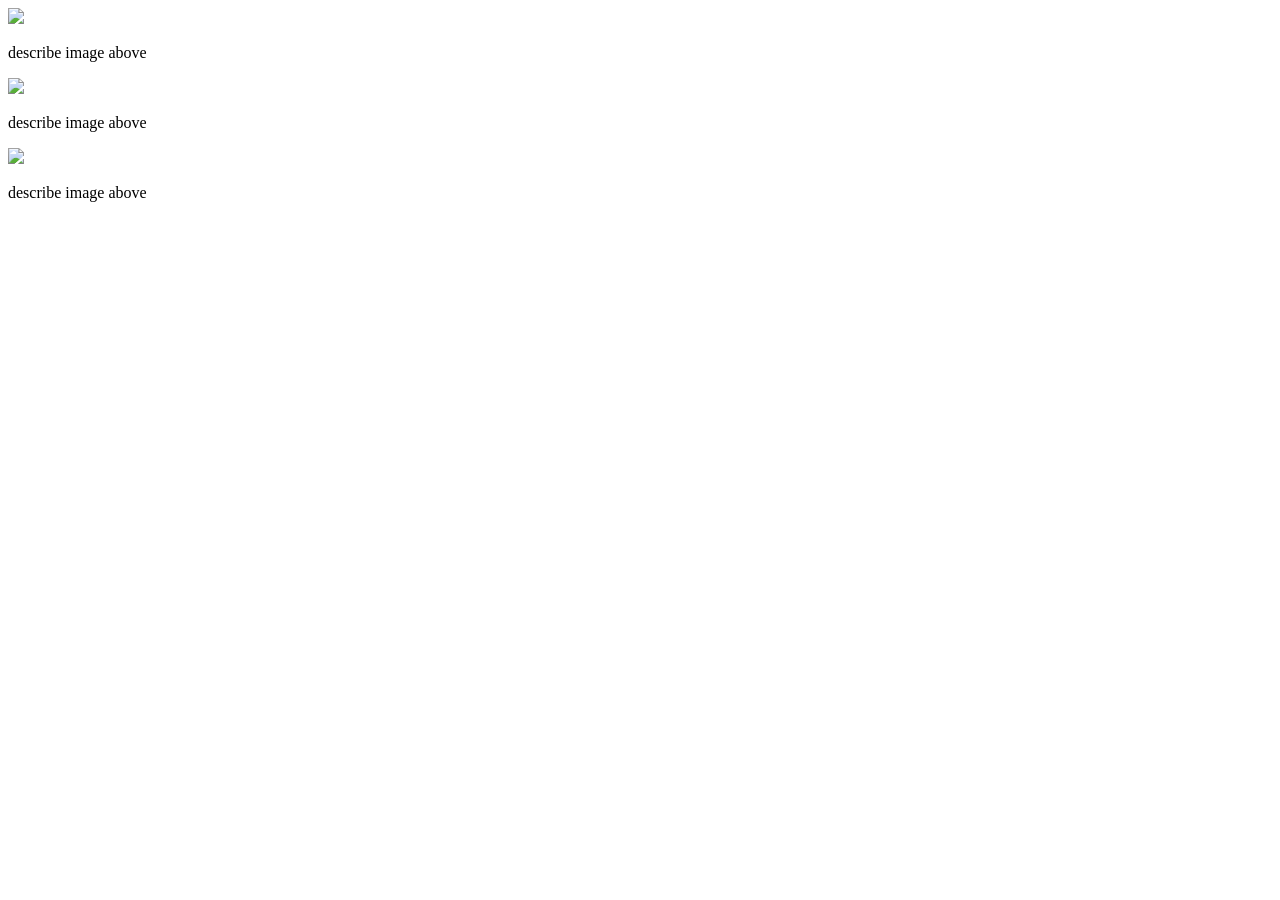
==== exercises/imagesdemo/index.html @ 69a9e983 "imagesdemo v1" ====
<!DOCTYPE html>
<html lang="en">
  <head>
    <meta charset="UTF-8" />
    <meta http-equiv="X-UA-Compatible" content="IE=edge" />
    <meta name="viewport" content="width=device-width, initial-scale=1.0" />
    <title>Images Demo</title>
    <link
      rel="stylesheet"
      href="https://cdn.jsdelivr.net/npm/@picocss/pico@1/css/pico.classless.min.css"
    />
    <link rel="stylesheet" href="css/index.css" />
  </head>
  <body>
    <main>
      <div>
        <img src="https://placewaifu.com/image/200?greyscale" />
        <p>describe image above</p>
      </div>
      <div>
        <img src="https://placewaifu.com/image/200?greyscale" />
        <p>describe image above</p>
      </div>
      <div>
        <img src="https://placewaifu.com/image/200?greyscale" />
        <p>describe image above</p>
      </div>
    </main>
    <script></script>
  </body>
</html>
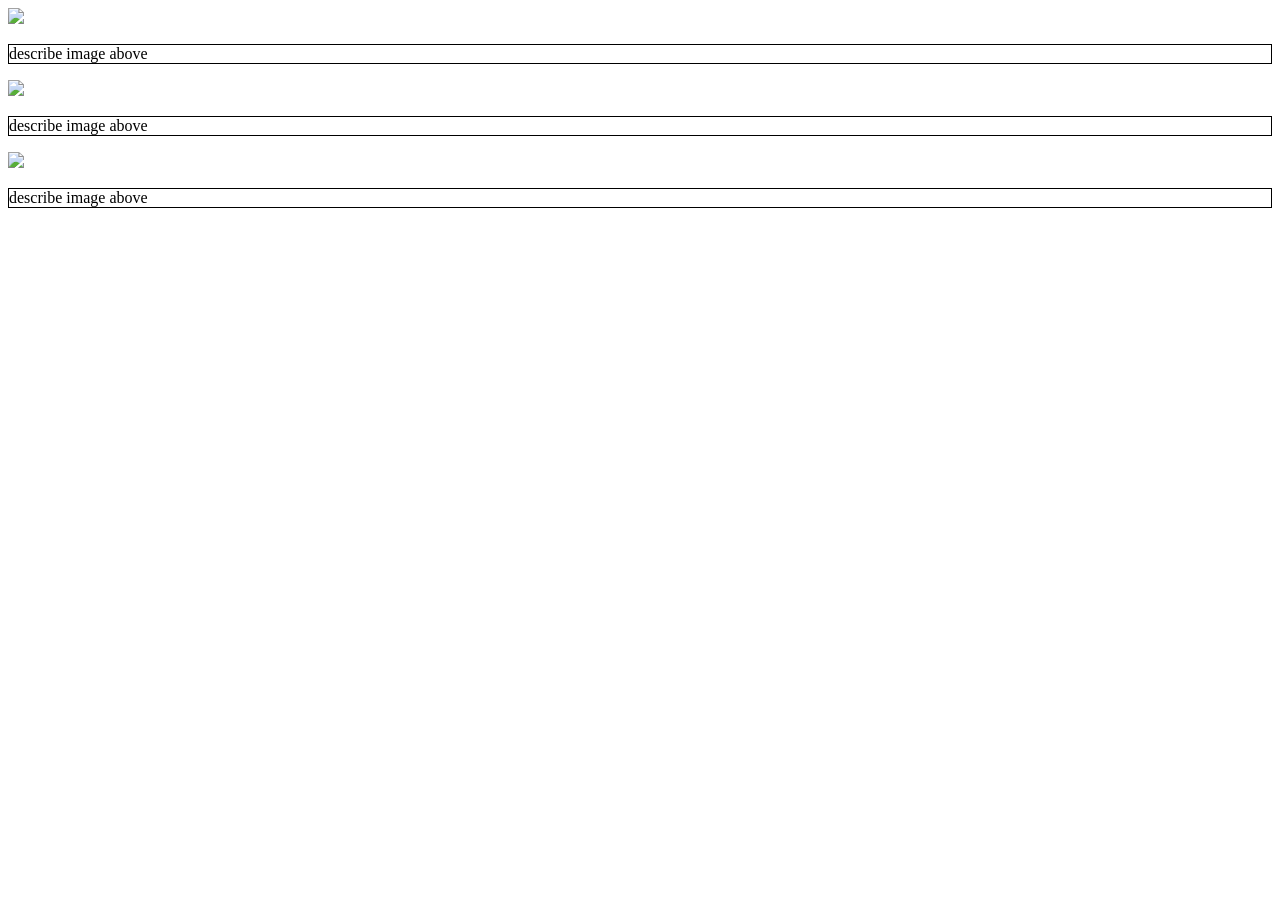
==== commit 8cc3c648: "style paragraphs" ====
--- a/exercises/imagesdemo/index.html
+++ b/exercises/imagesdemo/index.html
@@ -26,6 +26,14 @@
         <p>describe image above</p>
       </div>
     </main>
-    <script></script>
+    <script>
+      const paragraphs = document.querySelectorAll("p");
+      for (const paragraph of paragraphs) {
+        paragraph.style.border = "1px solid black";
+        paragraph.style.marginTop = "1rem";
+      }
+
+      
+    </script>
   </body>
 </html>
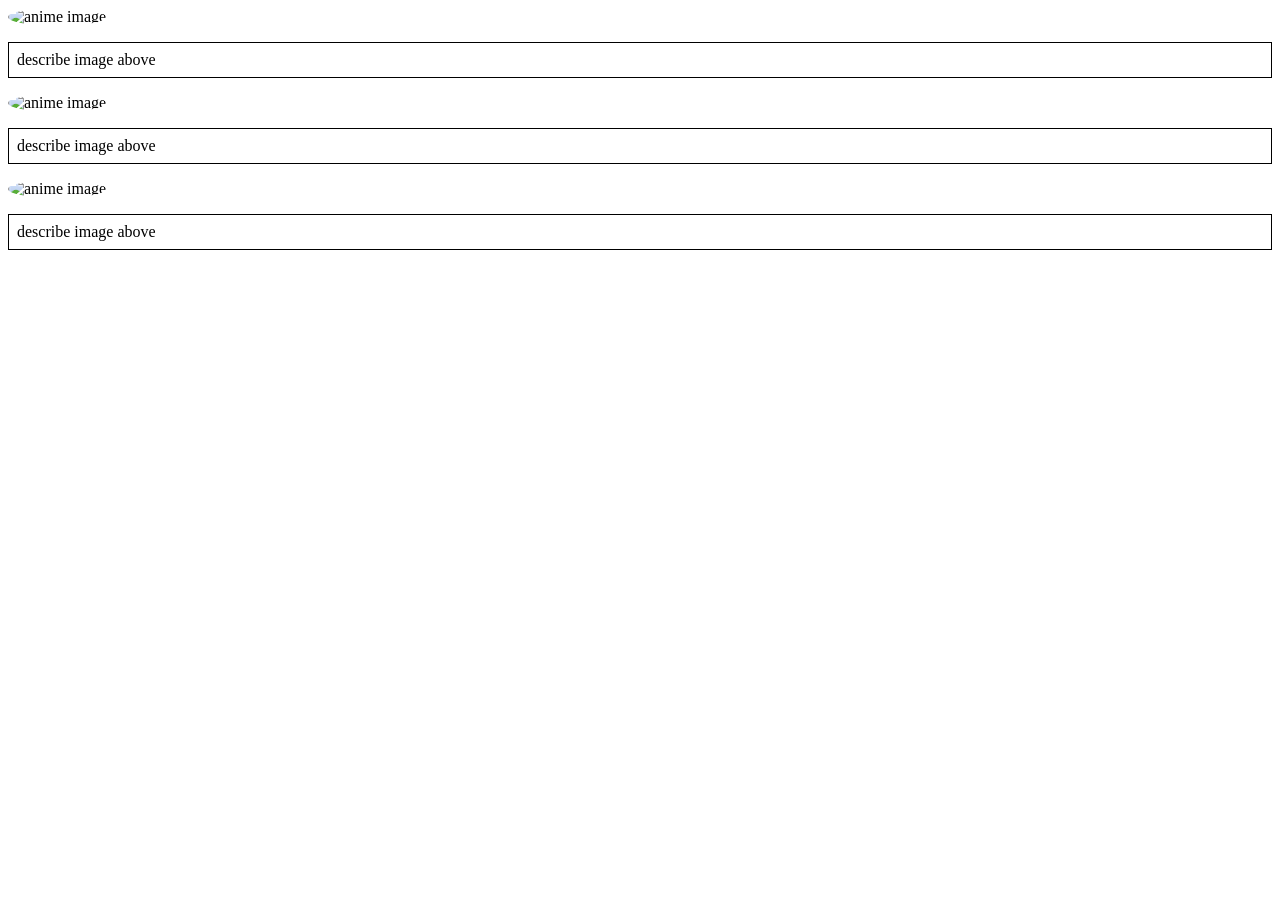
==== commit 87354a3a: "completed imagesdemo exercise" ====
--- a/exercises/imagesdemo/index.html
+++ b/exercises/imagesdemo/index.html
@@ -30,10 +30,16 @@
       const paragraphs = document.querySelectorAll("p");
       for (const paragraph of paragraphs) {
         paragraph.style.border = "1px solid black";
+        //added next two lines to improve layout, not a requirement
         paragraph.style.marginTop = "1rem";
+        paragraph.style.padding = ".5rem";
       }
 
-      
+      const images = document.querySelectorAll("img");
+      images.forEach((image) => {
+        image.classList.add("roundedImg");
+        image.alt = "anime image";
+      });
     </script>
   </body>
 </html>
--- a/exercises/imagesdemo/css/index.css
+++ b/exercises/imagesdemo/css/index.css
@@ -0,0 +1,3 @@
+.roundedImg {
+  border-radius: 50%;
+}
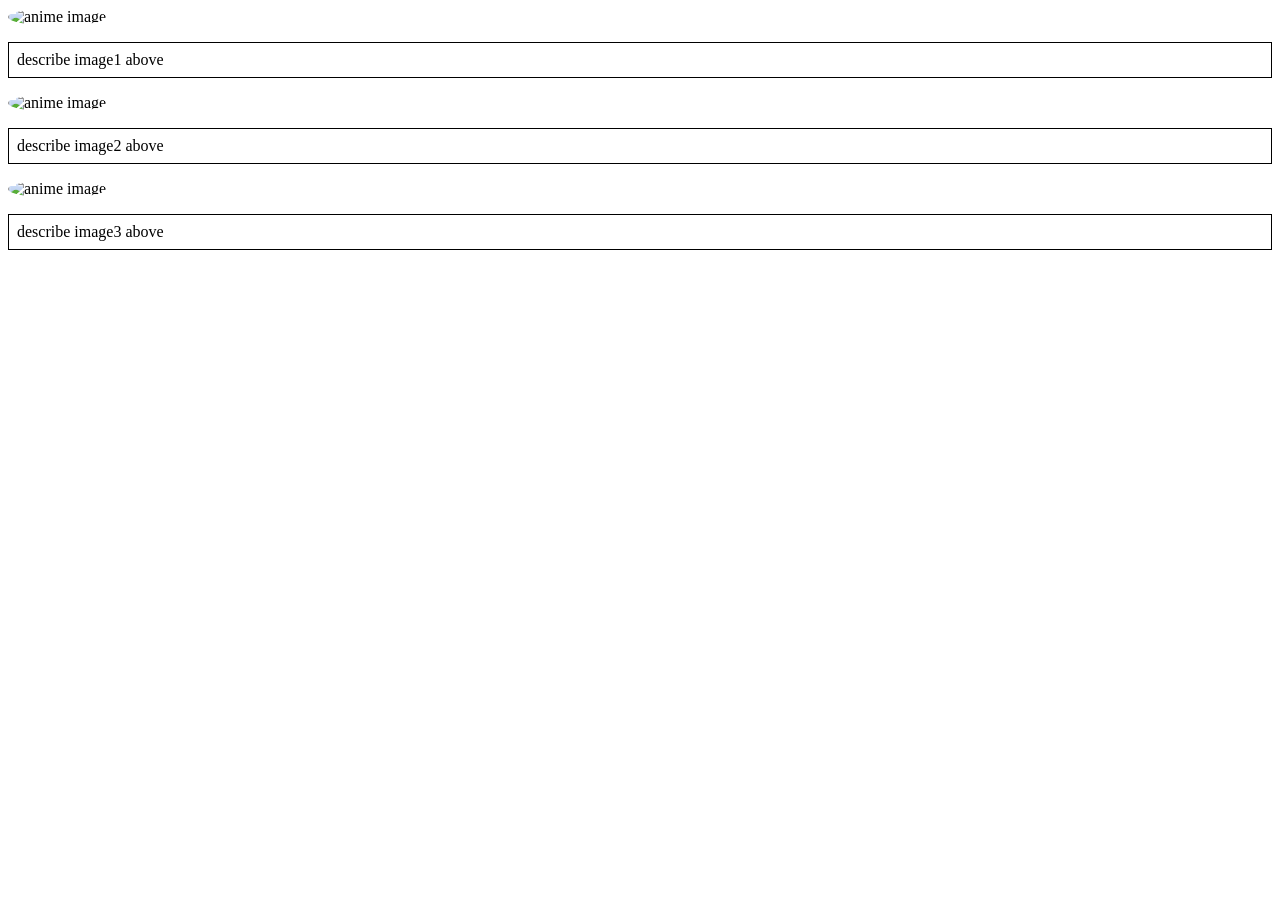
==== commit 66b8b625: "updates" ====
--- a/exercises/imagesdemo/index.html
+++ b/exercises/imagesdemo/index.html
@@ -14,31 +14,38 @@
   <body>
     <main>
       <div>
-        <img src="https://placewaifu.com/image/200?greyscale" />
+        <img src="" />
         <p>describe image above</p>
       </div>
       <div>
-        <img src="https://placewaifu.com/image/200?greyscale" />
+        <img src="" />
         <p>describe image above</p>
       </div>
       <div>
-        <img src="https://placewaifu.com/image/200?greyscale" />
+        <img src="" />
         <p>describe image above</p>
       </div>
     </main>
     <script>
       const paragraphs = document.querySelectorAll("p");
+      let count = 1;
       for (const paragraph of paragraphs) {
         paragraph.style.border = "1px solid black";
         //added next two lines to improve layout, not a requirement
         paragraph.style.marginTop = "1rem";
         paragraph.style.padding = ".5rem";
+        paragraph.innerText = `describe image${count} above`;
+        count++;
       }
 
       const images = document.querySelectorAll("img");
-      images.forEach((image) => {
+
+      images.forEach((image, index) => {
         image.classList.add("roundedImg");
         image.alt = "anime image";
+        image.src = `https://placewaifu.com/image/200?greyscale&${
+          index + 1000
+        }`;
       });
     </script>
   </body>
